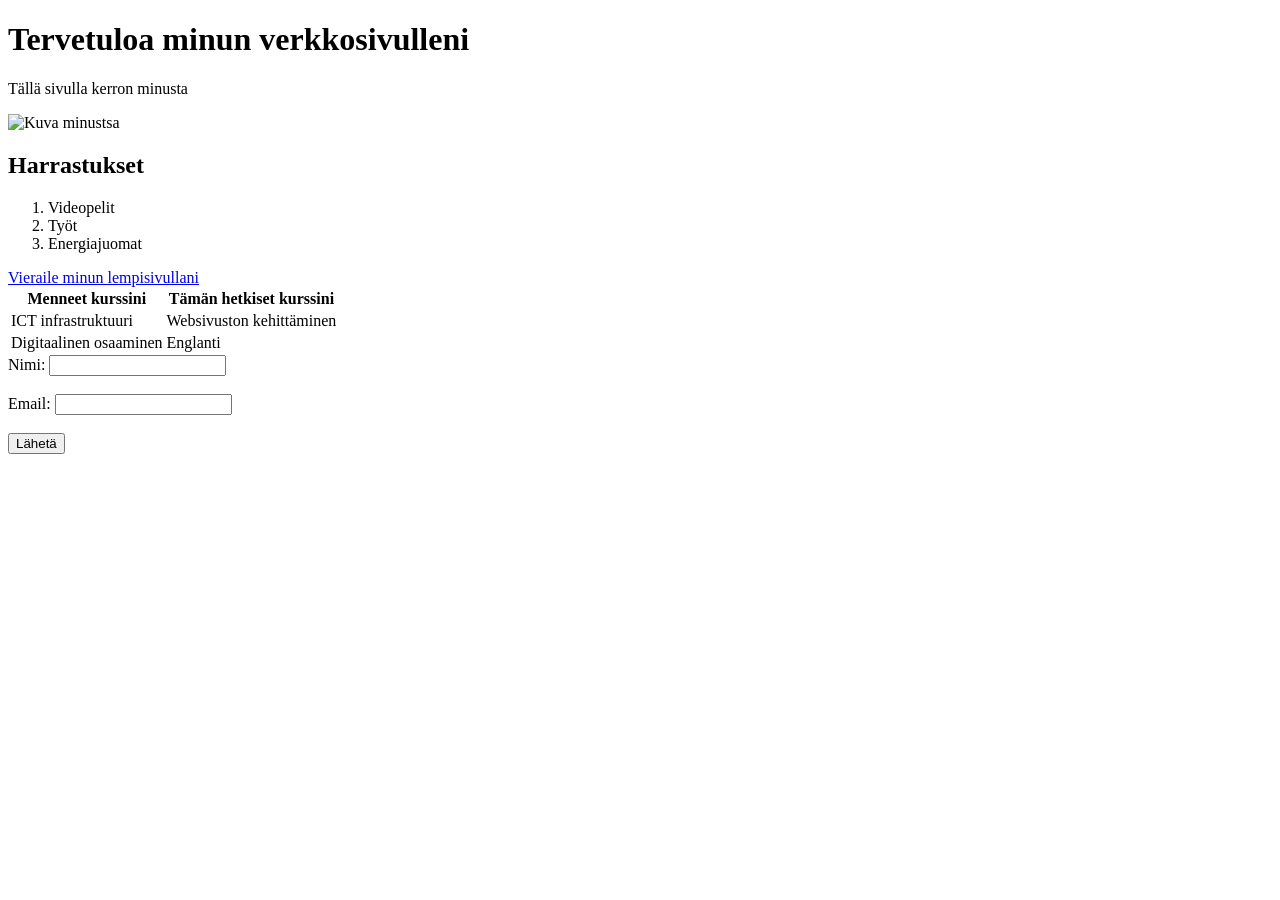
==== WS02/index.html @ 28d72951 "uusi tehtävä" ====
<!DOCTYPE html>
    <html>
    <head>
        <title>Emilin Verkkosivu</title>
    </head>
    <body>
        <h1>Tervetuloa minun verkkosivulleni</h1>
        <p>Tällä sivulla kerron minusta</p>
        <img src="./images/IMG_5067.JPG" alt="Kuva minustsa" width="300">
    </body>
    <h2>Harrastukset</h2>
    <ol>
        <li>Videopelit</li>
        <li>Työt</li>
        <li>Energiajuomat</li>
    </ol>
    <a href="https://store.steampowered.com/app/1422450/Deadlock/">Vieraile minun lempisivullani</a>
    <table>
    <tr>
        <th>Menneet kurssini</th>
        <th>Tämän hetkiset kurssini</th>
    </tr>
    <tr>
        <td>ICT infrastruktuuri</td>
        <td>Websivuston kehittäminen</td>
    </tr>
    <tr>
        <td>Digitaalinen osaaminen</td>
        <td>Englanti</td>
    </tr>
    </table>
    <form>
    <label for="name">Nimi:</label>
    <input type="text" id="name" name="name"><br><br>
    <label for="email">Email:</label>
    <input type="email" id="email" name="email"><br><br>
    <input type="submit" value="Lähetä">
    </form>
    </html>
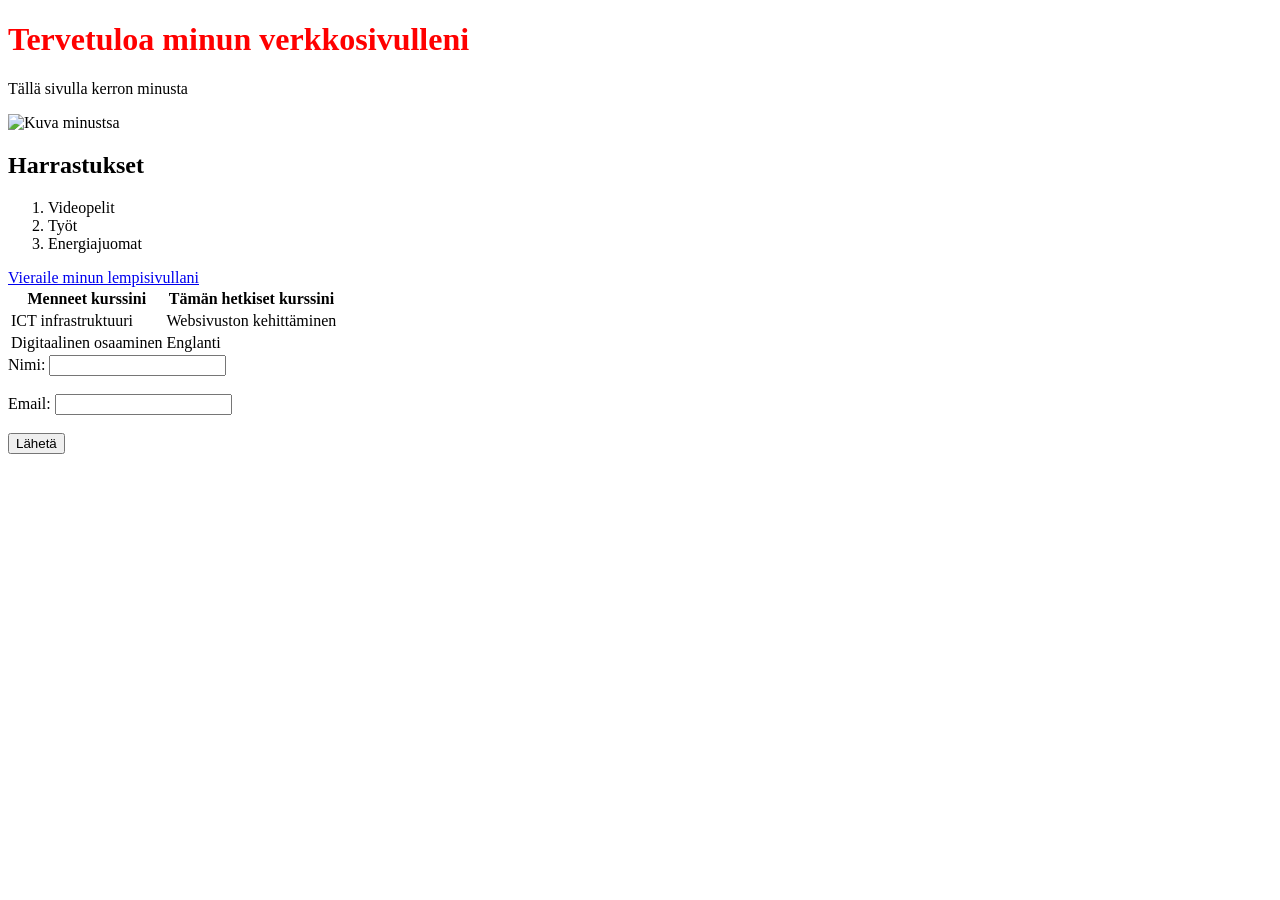
==== commit aad60eca: "tehtävän mukaisesti" ====
--- a/WS02/index.html
+++ b/WS02/index.html
@@ -1,10 +1,15 @@
 <!DOCTYPE html>
     <html>
     <head>
+        <style>
+    h1 {
+      color: green;
+    }
+    </style>
         <title>Emilin Verkkosivu</title>
     </head>
     <body>
-        <h1>Tervetuloa minun verkkosivulleni</h1>
+        <h1 style="color: red;">Tervetuloa minun verkkosivulleni</h1>
         <p>Tällä sivulla kerron minusta</p>
         <img src="./images/IMG_5067.JPG" alt="Kuva minustsa" width="300">
     </body>
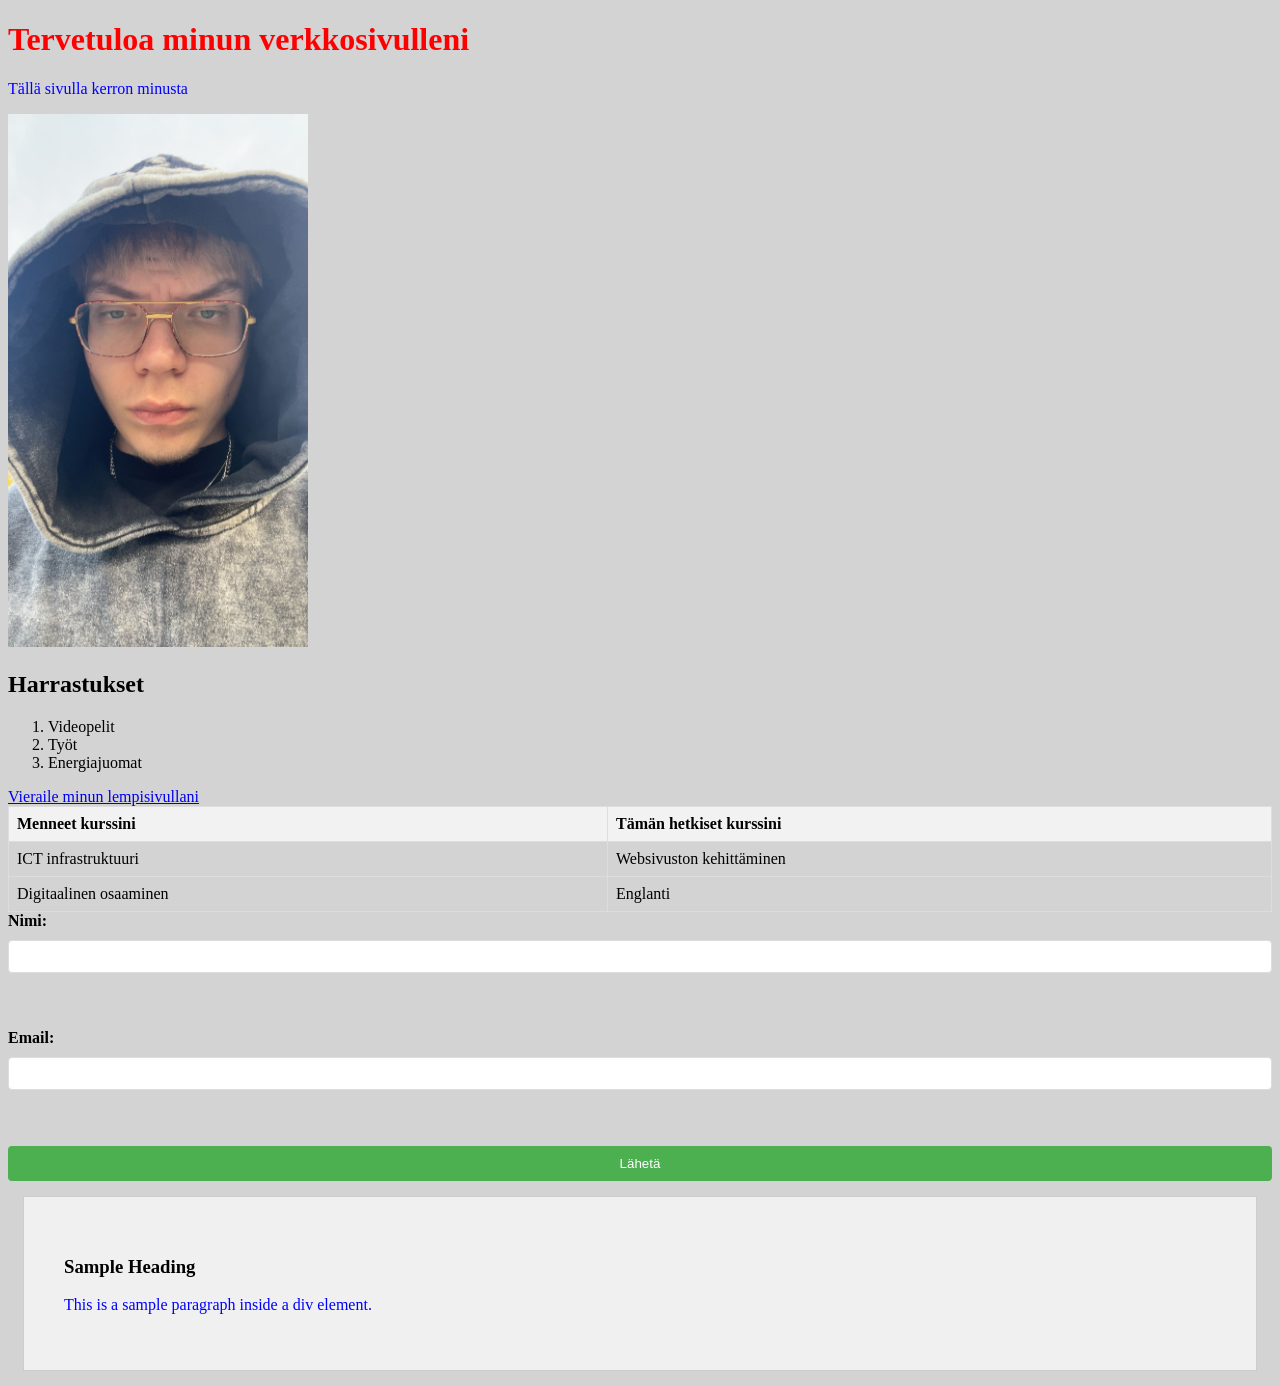
==== commit c4e8ec74: "WS02 tehty" ====
--- a/WS02/index.html
+++ b/WS02/index.html
@@ -1,6 +1,7 @@
 <!DOCTYPE html>
     <html>
     <head>
+        <link rel="stylesheet" href="main.css">
         <style>
     h1 {
       color: green;
@@ -12,7 +13,6 @@
         <h1 style="color: red;">Tervetuloa minun verkkosivulleni</h1>
         <p>Tällä sivulla kerron minusta</p>
         <img src="./images/IMG_5067.JPG" alt="Kuva minustsa" width="300">
-    </body>
     <h2>Harrastukset</h2>
     <ol>
         <li>Videopelit</li>
@@ -41,4 +41,9 @@
     <input type="email" id="email" name="email"><br><br>
     <input type="submit" value="Lähetä">
     </form>
+    <div class="content-box">
+  <h3>Sample Heading</h3>
+  <p>This is a sample paragraph inside a div element.</p>
+</div>
+    </body>
     </html>
--- a/WS02/main.css
+++ b/WS02/main.css
@@ -0,0 +1,60 @@
+p {
+      color: blue;
+    }
+    
+    body {
+      background-color: lightgray;
+    }
+    
+    h1 {
+      font-size: 2em;
+    }
+    .content-box {
+  padding: 40px;
+  margin: 15px;
+  background-color: #f0f0f0;
+  border: 1px solid #ccc;
+}
+table {
+      width: 100%;
+      border-collapse: collapse;
+    }
+    
+    th, td {
+      border: 1px solid #ddd;
+      padding: 8px;
+      text-align: left;
+    }
+    
+    th {
+      background-color: #f2f2f2;
+    }
+    
+    form {
+      display: flex;
+      flex-direction: column;
+      gap: 10px;
+    }
+    
+    label {
+      font-weight: bold;
+    }
+    
+    input[type="text"], input[type="email"] {
+      padding: 8px;
+      border: 1px solid #ddd;
+      border-radius: 4px;
+    }
+    
+    input[type="submit"] {
+      background-color: #4CAF50;
+      color: white;
+      padding: 10px;
+      border: none;
+      border-radius: 4px;
+      cursor: pointer;
+    }
+    
+    input[type="submit"]:hover {
+      background-color: #45a049;
+    }
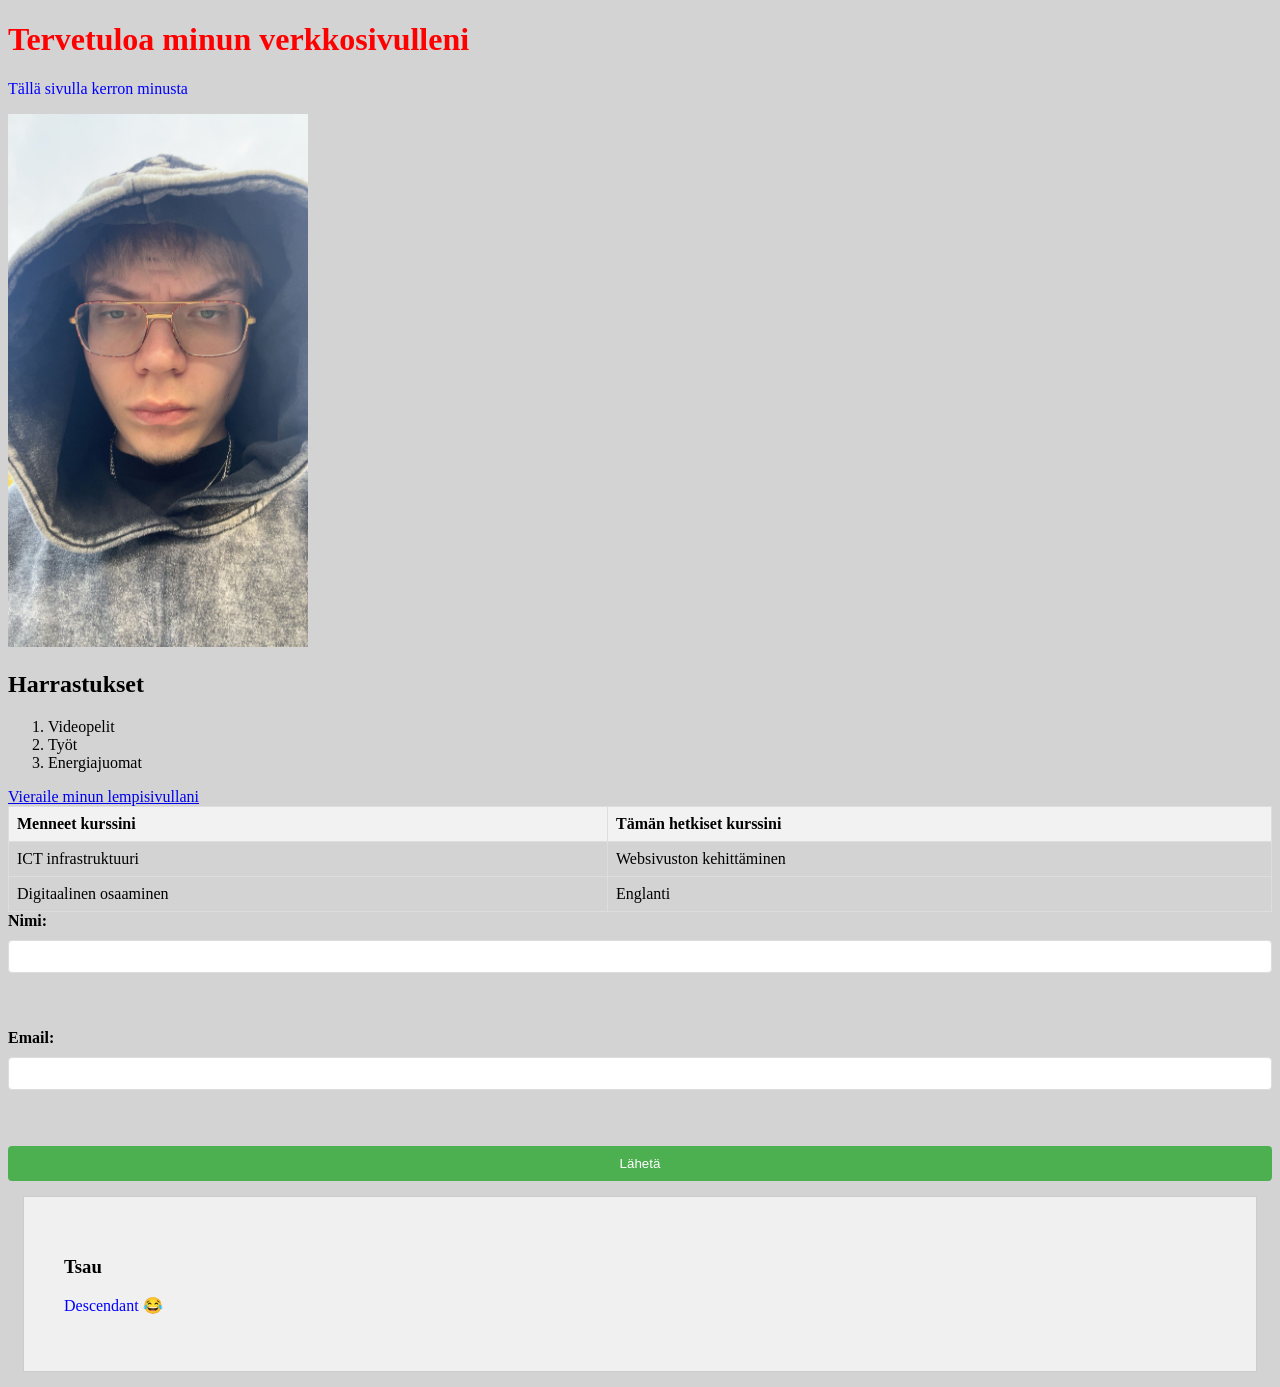
==== commit 2d06a380: "pikku lisäyksiä" ====
--- a/WS02/index.html
+++ b/WS02/index.html
@@ -42,8 +42,8 @@
     <input type="submit" value="Lähetä">
     </form>
     <div class="content-box">
-  <h3>Sample Heading</h3>
-  <p>This is a sample paragraph inside a div element.</p>
+  <h3>Tsau</h3>
+  <p>Descendant &#128514;</p>
 </div>
     </body>
     </html>
